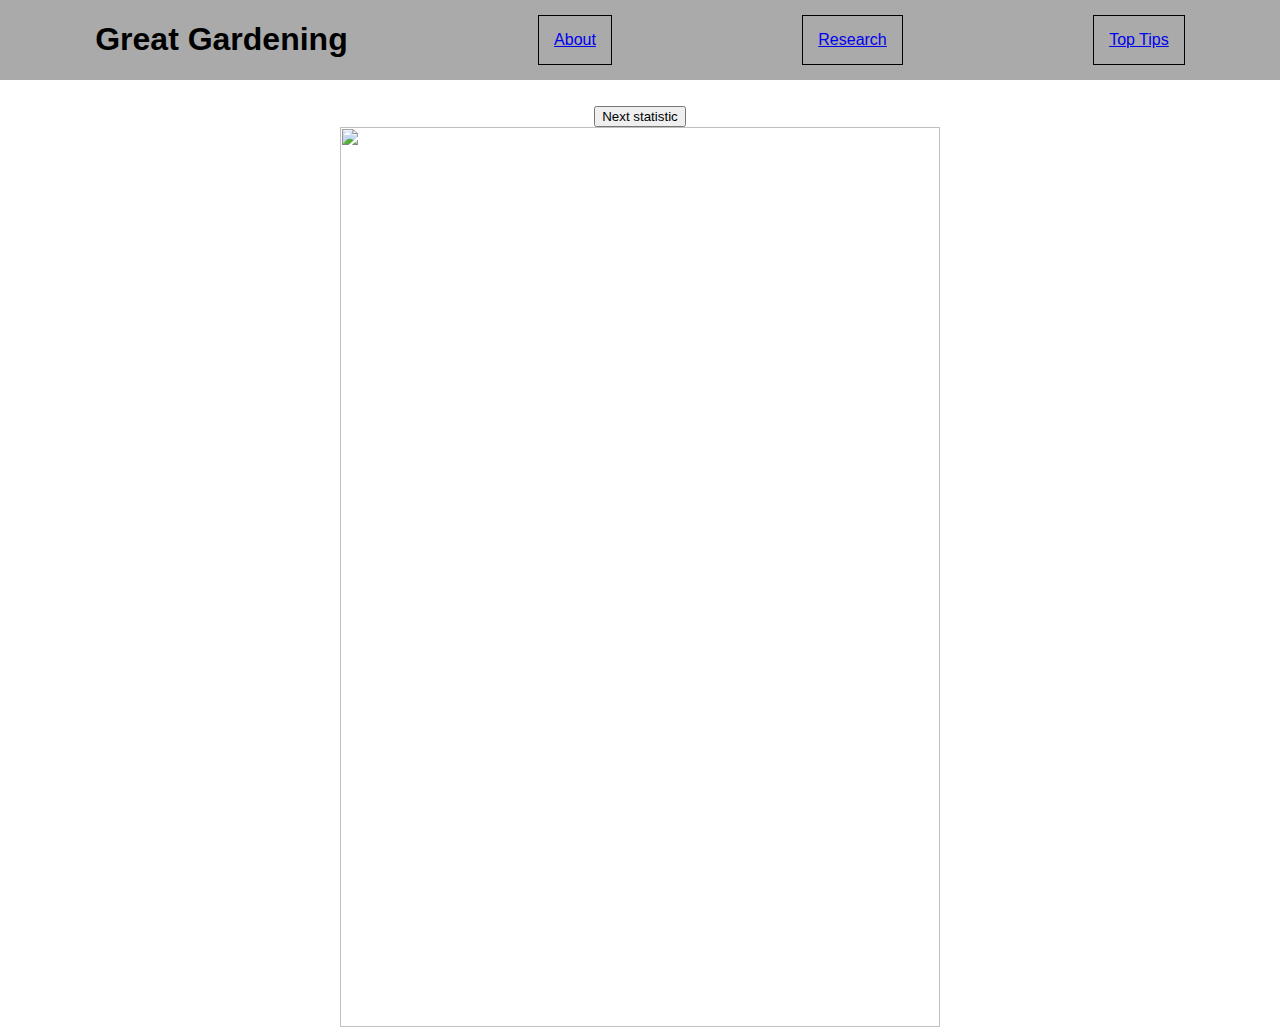
==== research.html @ 0ec9b328 "Create research.html" ====
<html>

  <head>
    <title>Great Gardening - About Us</title>
    <link rel="stylesheet" href="style.css">
    <script src="statistics.js"></script>
  </head>
  
  <body>
    <nav>
      <h1>Great Gardening</h1>
      <a href="index.html">About</a>
      <a href="research.html">Research</a>
      <a href="tips.html">Top Tips</a>
    </nav>
    
    <main>
      <section>
        <blockquote id="statistic">

        </blockquote>
        <button onclick="showNext()" id="next">Next statistic</button>
        
      </section>
      <img src="https://user-images.githubusercontent.com/22740773/49683333-fec53c00-faba-11e8-9061-b91056d4a9a1.PNG">
    </main>
    
  </body>

</html>
---- style.css ----
body {
  padding: 0;
  margin: 0;
  font-family: sans-serif;
}

nav {
  display: flex;
  align-items: center;
  justify-content: space-around;
  background-color: #aaa
}

nav a {
  border: 1px solid black;
  padding: 15px;
}

main {
  max-width: 600px;
  margin: 0 auto;
}

section {
  width: 400px;
  margin: 0 auto;
  font-size: 26px;
  text-align: center;
}

img {
  width: 100%;
}
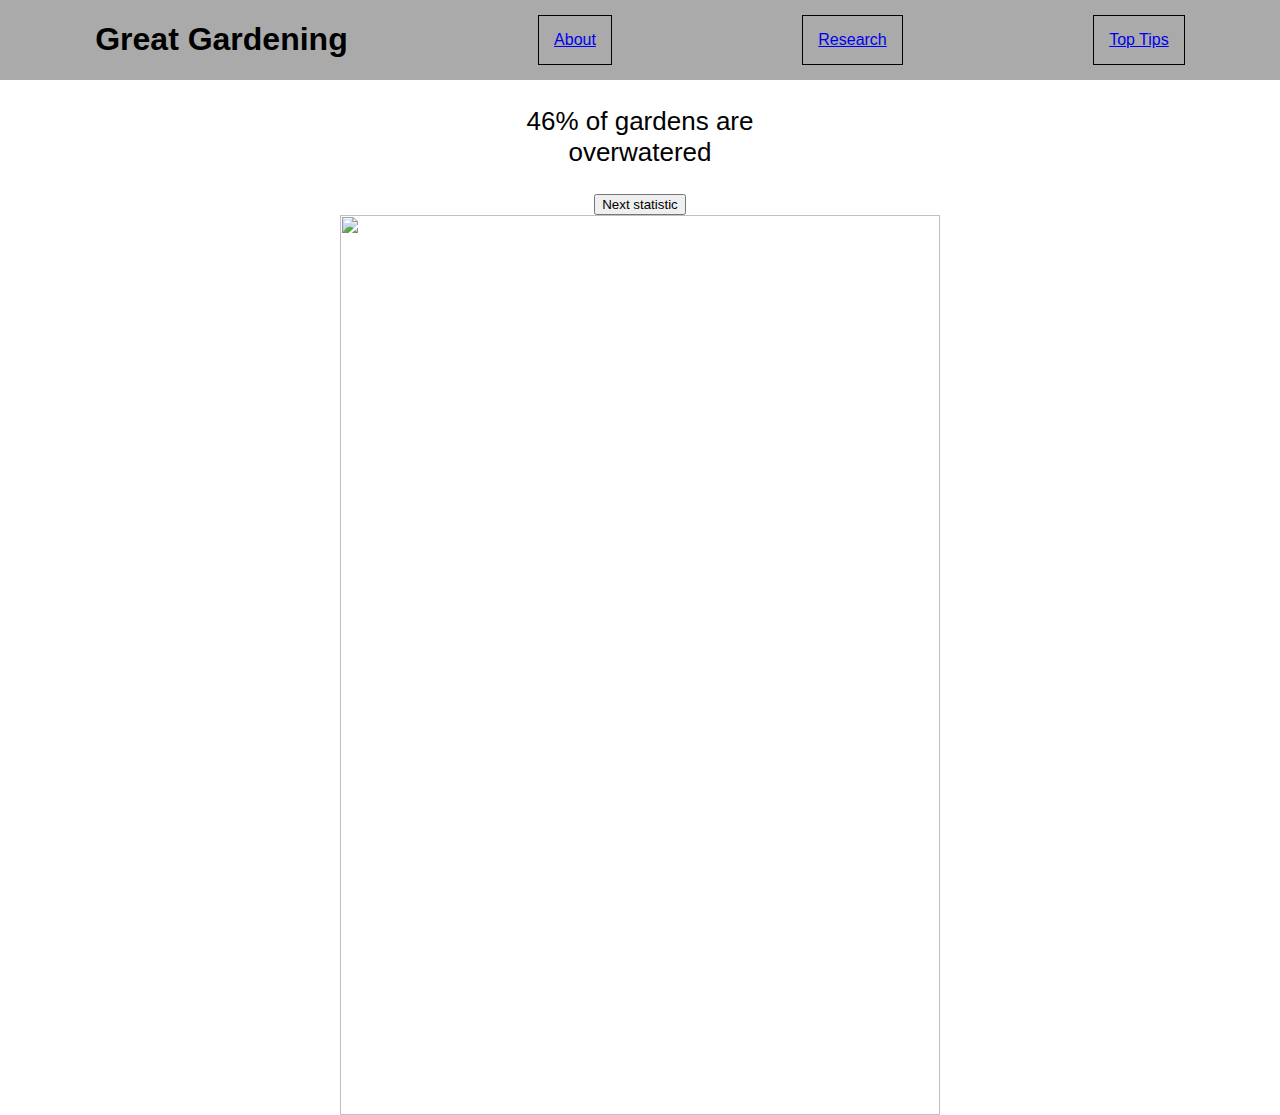
==== commit ba282fe7: "Update research.html" ====
--- a/research.html
+++ b/research.html
@@ -3,7 +3,6 @@
   <head>
     <title>Great Gardening - About Us</title>
     <link rel="stylesheet" href="style.css">
-    <script src="statistics.js"></script>
   </head>
   
   <body>
@@ -26,5 +25,5 @@
     </main>
     
   </body>
-
+  <script src="statistics.js"></script>
 </html>
